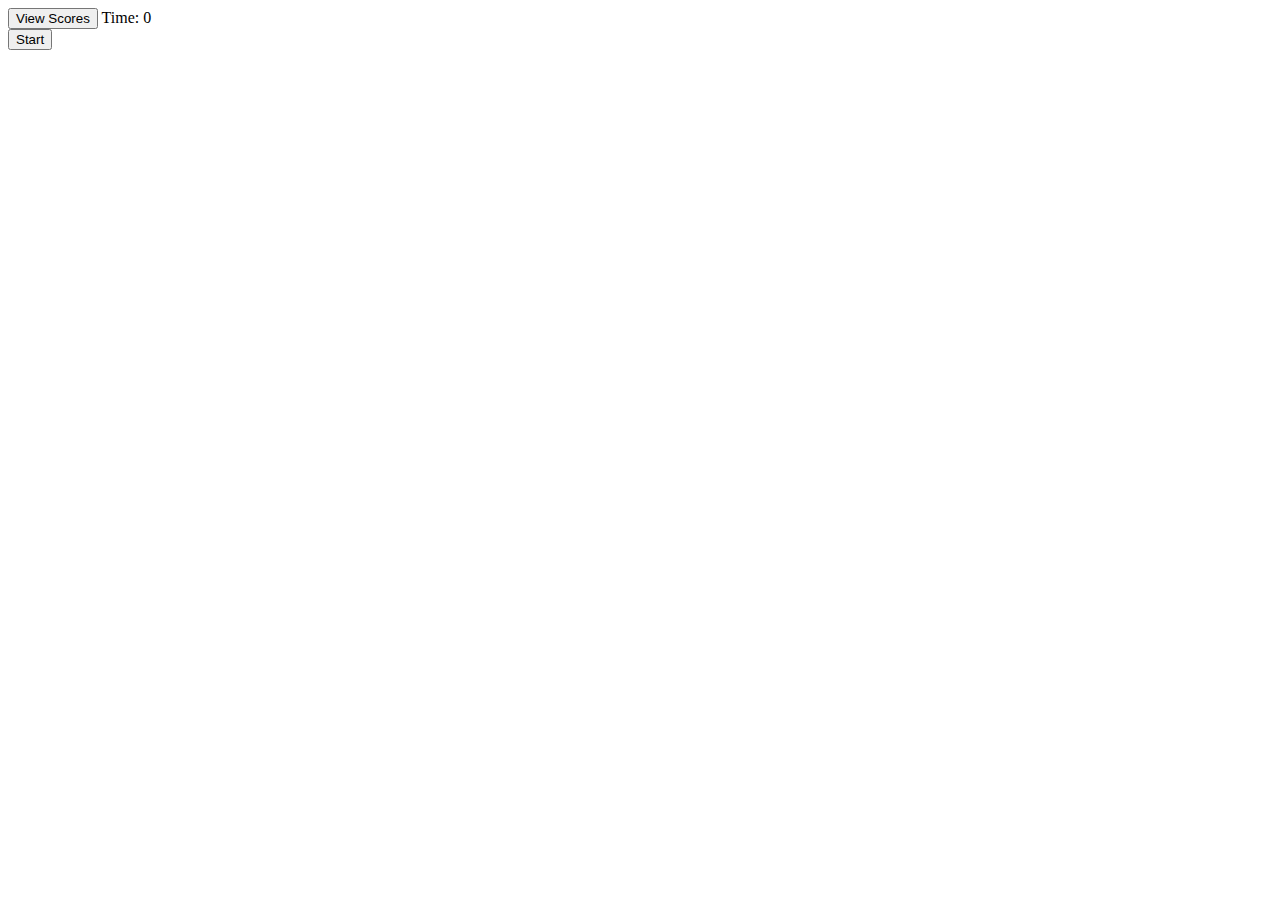
==== index.html @ 58614299 "html skeleton" ====
<!DOCTYPE html>
<html lang="en">
<head>
    <meta charset="UTF-8">
    <meta http-equiv="X-UA-Compatible" content="IE=edge">
    <meta name="viewport" content="width=device-width, initial-scale=1.0">
    <link rel="stylesheet" href="./assets/style.css">
    <title>API-Quiz</title>
</head>
<body>
    <input id="view-high-scores" type="button" value="View Scores">
    <span id="timer">Time: 0</span>
    <div id="scores"></div>
  
    <div id="question"></div>
   
    <div id="choices"></div>
    
    <form id="results"></form>

    <div id="buttons">
      <input id="start-button" type="button" value="Start">
    </div>
    
</body>
<script src="./assets/script.js"></script>
</html>
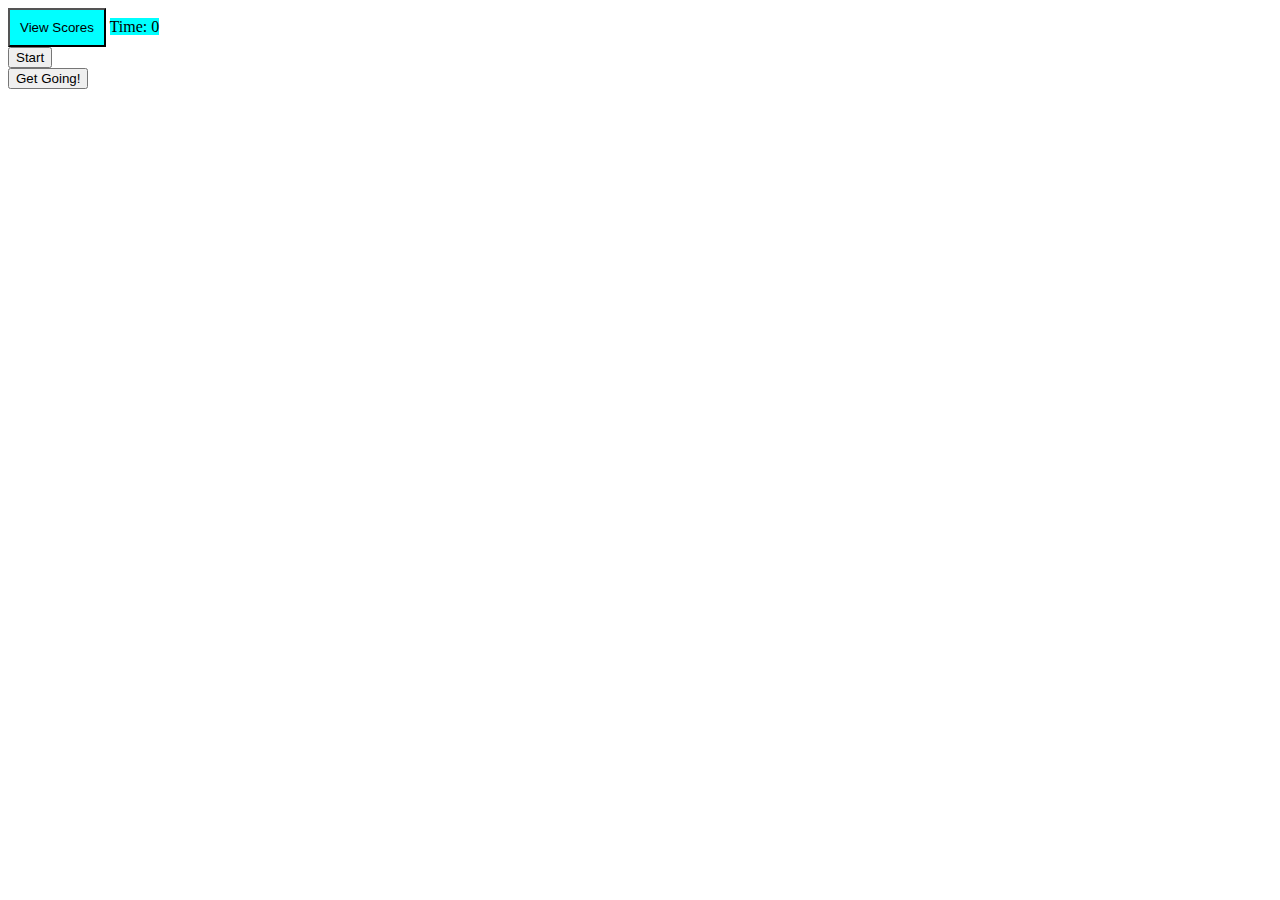
==== commit b0b3db06: "added a timer button" ====
--- a/index.html
+++ b/index.html
@@ -22,7 +22,10 @@
     <div id="buttons">
       <input id="start-button" type="button" value="Start">
     </div>
-    
+    <div id= "startButtons">
+        <button  id= "gameStart">Get Going!</button>
+      </div>
+      <div id= "countdown"></div>
 </body>
 <script src="./assets/script.js"></script>
 </html>--- a/assets/style.css
+++ b/assets/style.css
@@ -0,0 +1,10 @@
+#timer {
+    background-color: aqua;
+}
+
+#view-high-scores {
+    background-color: aqua;
+    padding: 10px;
+}
+
+
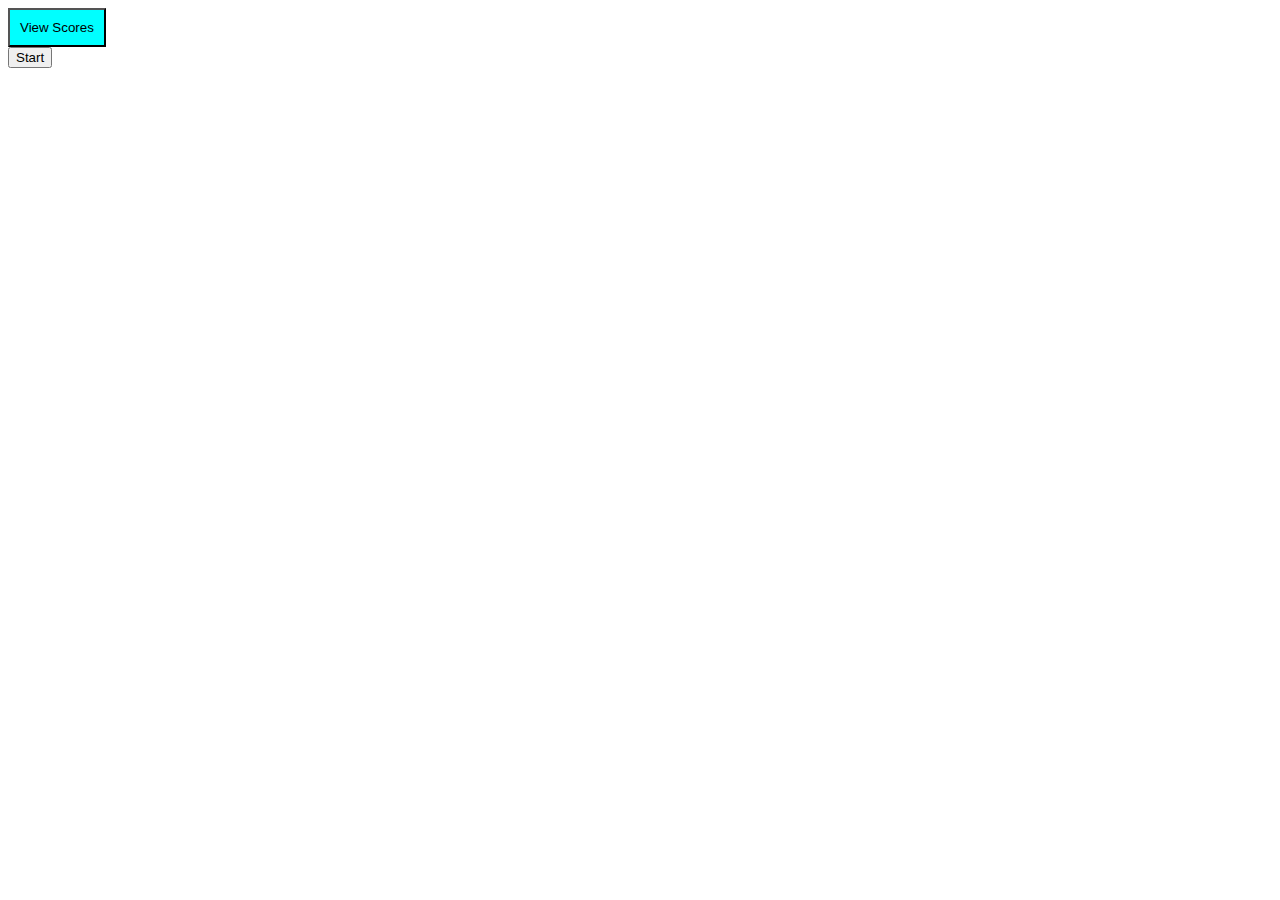
==== commit 1ebff7b8: "added new html document for the game" ====
--- a/index.html
+++ b/index.html
@@ -10,7 +10,7 @@
 </head>
 <body>
     <input id="view-high-scores" type="button" value="View Scores">
-    <span id="timer">Time: 0</span>
+   
     <div id="scores"></div>
   
     <div id="question"></div>
@@ -22,9 +22,6 @@
     <div id="buttons">
       <input id="start-button" type="button" value="Start">
     </div>
-    <div id= "startButtons">
-        <button  id= "gameStart">Get Going!</button>
-      </div>
       <div id= "countdown"></div>
 </body>
 <script src="./assets/script.js"></script>
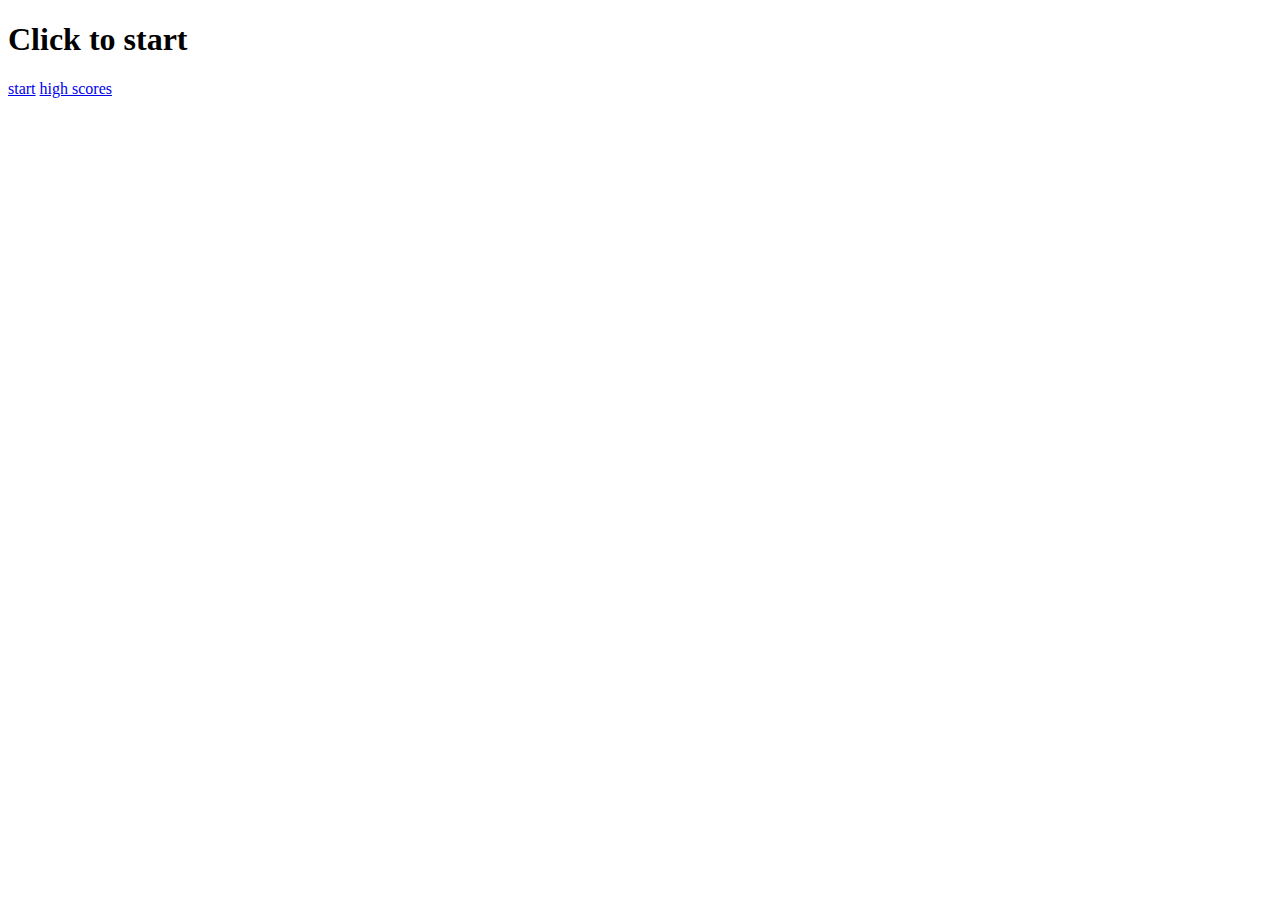
==== commit accb9e38: "linked index html to the quiz and high score html" ====
--- a/index.html
+++ b/index.html
@@ -9,20 +9,13 @@
     <title>API-Quiz</title>
 </head>
 <body>
-    <input id="view-high-scores" type="button" value="View Scores">
-   
-    <div id="scores"></div>
-  
-    <div id="question"></div>
-   
-    <div id="choices"></div>
-    
-    <form id="results"></form>
-
-    <div id="buttons">
-      <input id="start-button" type="button" value="Start">
+    <div class="container">
+        <div id="home" class="flex-column-center">
+            <h1>Click to start</h1>
+            <a href="/assets.quiz.html" class="btn">start</a>
+            <a href="/assets.scores.html" class="btn" id="highScore-btn">high scores</a>
+        </div>
     </div>
-      <div id= "countdown"></div>
 </body>
 <script src="./assets/script.js"></script>
 </html>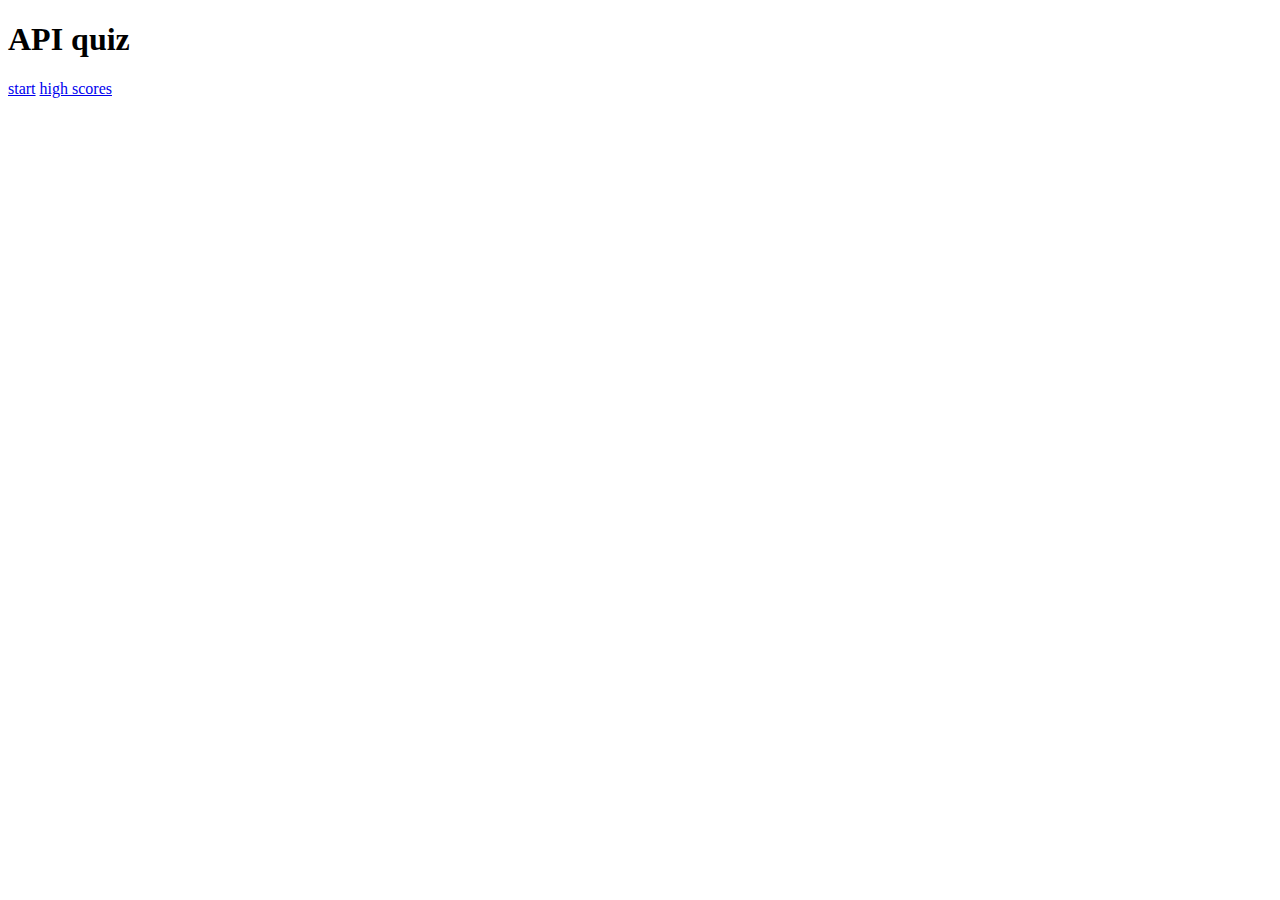
==== commit 5fb0c378: "tried linking html again" ====
--- a/index.html
+++ b/index.html
@@ -11,9 +11,9 @@
 <body>
     <div class="container">
         <div id="home" class="flex-column-center">
-            <h1>Click to start</h1>
-            <a href="/assets.quiz.html" class="btn">start</a>
-            <a href="/assets.scores.html" class="btn" id="highScore-btn">high scores</a>
+            <h1>API quiz</h1>
+            <a href="./assets.quiz.html" class="btn">start</a>
+            <a href="./assets.scores.html" class="btn" id="highScore-btn">high scores</a>
         </div>
     </div>
 </body>
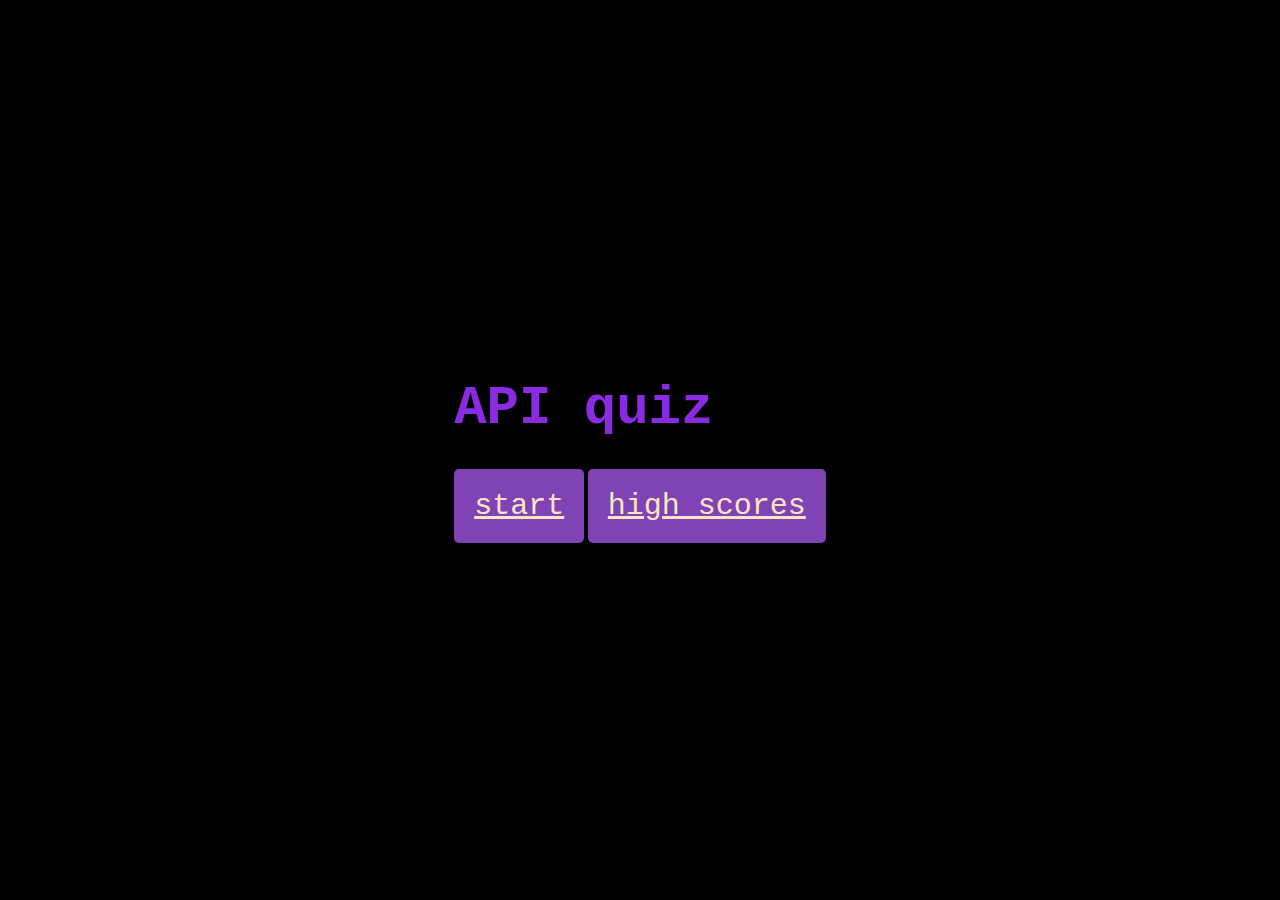
==== commit a3399729: "console logged stuff" ====
--- a/index.html
+++ b/index.html
@@ -12,10 +12,10 @@
     <div class="container">
         <div id="home" class="flex-column-center">
             <h1>API quiz</h1>
-            <a href="./assets.quiz.html" class="btn">start</a>
-            <a href="./assets.scores.html" class="btn" id="highScore-btn">high scores</a>
+            <a href="./assets/quiz.html" class="btn">start</a>
+            <a href="./assets/scores.html" class="btn" id="highScore-btn">high scores</a>
         </div>
     </div>
 </body>
-<script src="./assets/script.js"></script>
+<script src="/assets/script.js"></script>
 </html>--- a/assets/style.css
+++ b/assets/style.css
@@ -1,10 +1,65 @@
-#timer {
-    background-color: aqua;
+:root{
+    background-color: black;
 }
 
-#view-high-scores {
-    background-color: aqua;
-    padding: 10px;
+*{
+    box-sizing: border-box;
+    margin: 0;
+    padding: 0;
+    font-size: 62.5%;
+    font-family: 'Courier New', Courier, monospace;
 }
 
+h1 {
+    font-size: 5.4rem;
+    color:blueviolet;
+    margin-bottom: 5rem;
+}
 
+h2 {
+    font-size: 4.2rem;
+    margin-bottom: 5rem;
+}
+
+.container {
+    width: 100vw;
+    height: 100vh;
+    display: flex;
+    justify-content: center;
+    align-items: center;
+    margin: 0 auto;
+    max-width: 80rem;
+    padding: 2rem;
+}
+
+.flex-column {
+    display: flex;
+    flex-direction: column;
+}
+
+.flex-center {
+    justify-content: center;
+    align-items: center;
+}
+
+.justify-center {
+    justify-content: center;
+}
+
+.text-center {
+    text-align: center;
+}
+
+.hidden {
+    display: none;
+}
+
+.btn {
+    font-size: 3rem;
+    padding: 2rem;
+    text-align: center;
+    margin-bottom: 1rem;
+    color: bisque;
+    background-color: rgb(127, 67, 182);
+    border-radius: 5px;
+}